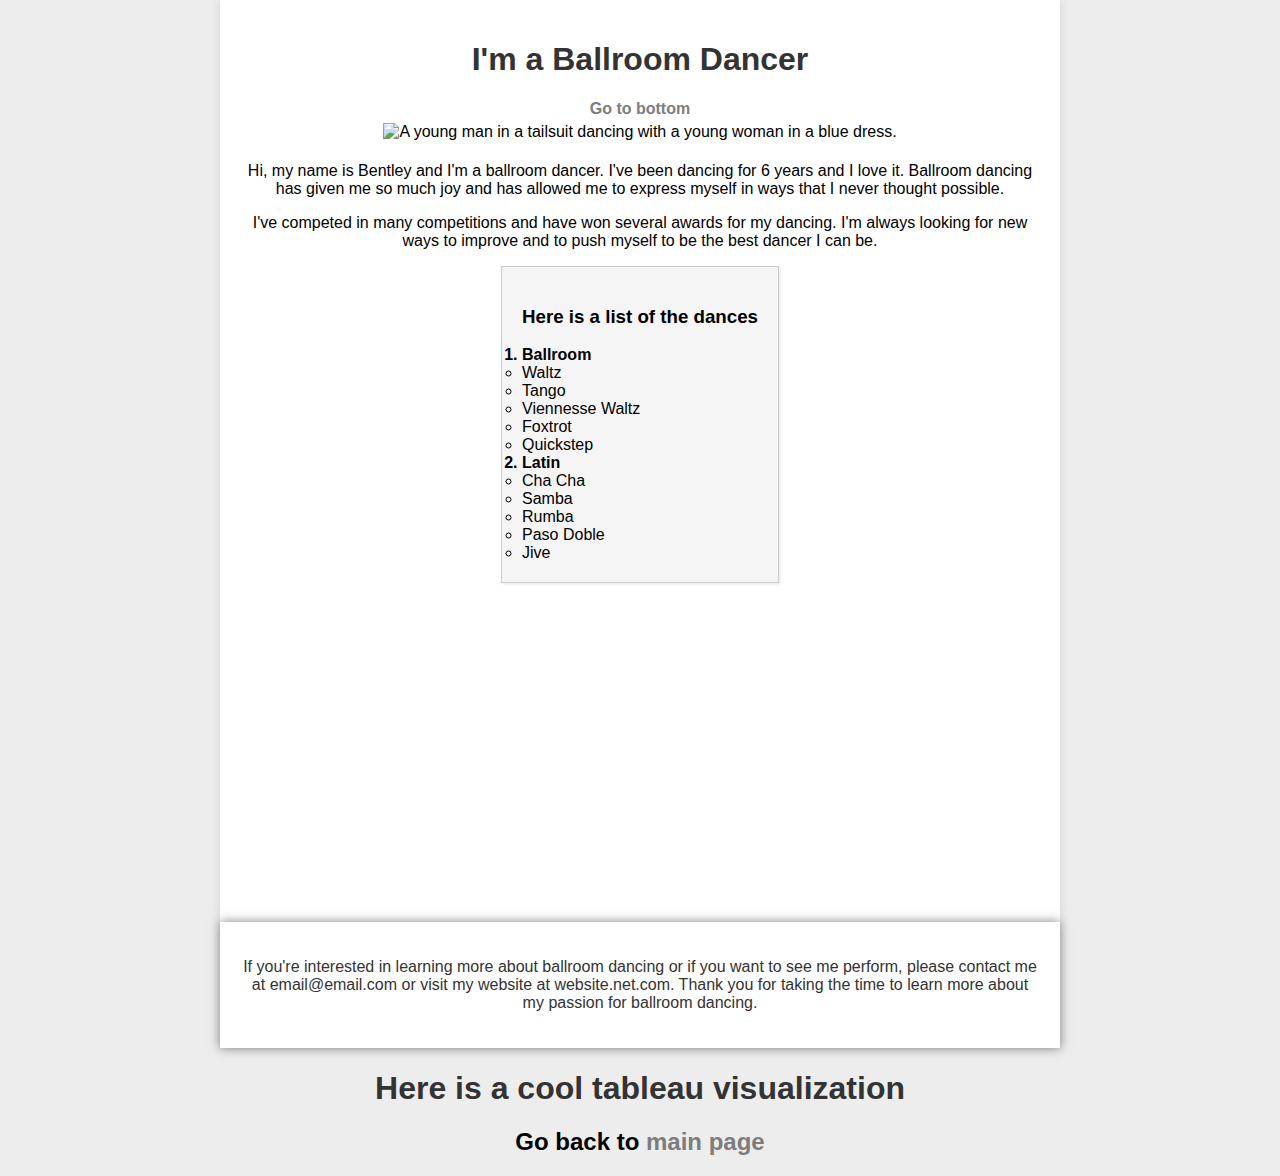
==== custom.html @ bc18bd18 "Extracted files from MyResume Folder" ====
<!DOCTYPE html>
<html lang="en">
  <head>
    <meta charset="UTF-8" />
    <meta http-equiv="X-UA-Compatible" content="IE=edge" />
    <meta name="viewport" content="width=device-width, initial-scale=1.0" />
    <title>My Ballroom Dancing</title>
    <link rel="stylesheet" href="assets/css/customcss.css" />
  </head>
  <body>
    <div class="main-container">
      <h1 class="center">I'm a Ballroom Dancer</h1>
      <a href="#bottom">Go to bottom</a>

      <div>
        <img
          src="assets/img/Bentley_Dancing_at_Nationals.jpg"
          alt="A young man in a tailsuit dancing with a young woman in a blue dress."
        />
      </div>

      <div>
        <p>
          Hi, my name is Bentley and I'm a ballroom dancer. I've been dancing
          for 6 years and I love it. Ballroom dancing has given me so much joy
          and has allowed me to express myself in ways that I never thought
          possible.
        </p>
        <p>
          I've competed in many competitions and have won several awards for my
          dancing. I'm always looking for new ways to improve and to push myself
          to be the best dancer I can be.
        </p>
      </div>

      <div class="list">
        <h3>Here is a list of the dances</h3>

        <ol>
          <li>
            Ballroom
            <ul>
              <li>Waltz</li>
              <li>Tango</li>
              <li>Viennesse Waltz</li>
              <li>Foxtrot</li>
              <li>Quickstep</li>
            </ul>
          </li>
          <li>
            Latin
            <ul>
              <li>Cha Cha</li>
              <li>Samba</li>
              <li>Rumba</li>
              <li>Paso Doble</li>
              <li>Jive</li>
            </ul>
          </li>
        </ol>
      </div>

      <iframe
        width="560"
        height="315"
        src="https://www.youtube.com/embed/jwv6_KAbC0k"
        title="YouTube video player"
        frameborder="0"
        allow="accelerometer; autoplay; clipboard-write; encrypted-media; gyroscope; picture-in-picture"
        allowfullscreen
      ></iframe>
    </div>

    <div class="contact">
      <p>
        If you're interested in learning more about ballroom dancing or if you
        want to see me perform, please contact me at email@email.com or visit my
        website at website.net.com. Thank you for taking the time to learn more
        about my passion for ballroom dancing.
      </p>
    </div>

    <div>
      <h1>Here is a cool tableau visualization</h1>
      <div
        class="tableauPlaceholder"
        id="viz1670957334768"
        style="position: relative"
      >
        <noscript
          ><a href="#"
            ><img
              alt="Dashboard 1 (2) "
              src="https:&#47;&#47;public.tableau.com&#47;static&#47;images&#47;Wi&#47;Withoutaccesstoelectricity&#47;Dashboard12&#47;1_rss.png"
              style="border: none" /></a></noscript
        ><object class="tableauViz" style="display: none">
          <param name="host_url" value="https%3A%2F%2Fpublic.tableau.com%2F" />
          <param name="embed_code_version" value="3" />
          <param name="site_root" value="" />
          <param
            name="name"
            value="Withoutaccesstoelectricity&#47;Dashboard12"
          />
          <param name="tabs" value="no" />
          <param name="toolbar" value="yes" />
          <param
            name="static_image"
            value="https:&#47;&#47;public.tableau.com&#47;static&#47;images&#47;Wi&#47;Withoutaccesstoelectricity&#47;Dashboard12&#47;1.png"
          />
          <param name="animate_transition" value="yes" />
          <param name="display_static_image" value="yes" />
          <param name="display_spinner" value="yes" />
          <param name="display_overlay" value="yes" />
          <param name="display_count" value="yes" />
          <param name="language" value="en-US" />
        </object>
      </div>
      <script type="text/javascript">
        var divElement = document.getElementById("viz1670957334768");
        var vizElement = divElement.getElementsByTagName("object")[0];
        vizElement.style.width = "1000px";
        vizElement.style.height = "1827px";
        var scriptElement = document.createElement("script");
        scriptElement.src =
          "https://public.tableau.com/javascripts/api/viz_v1.js";
        vizElement.parentNode.insertBefore(scriptElement, vizElement);
      </script>
    </div>

    <div id="bottom">
      <h2 class="center">Go back to <a href="index.html">main page</a></h2>
    </div>
  </body>
</html>
---- assets/css/customcss.css ----
/* body {
    margin: 0;
    padding: 0;
    font-family: 'Segoe UI', Tahoma, Geneva, Verdana, sans-serif;
    background-color: #ededed;
  }
  
  .main-container {
    max-width: 800px;
    margin: auto;
    padding: 20px;
    background-color: #ffffff;
    box-shadow: 0 0 10px rgba(0, 0, 0, 0.1);
  }
  
  h1 {
    color: #333;
  }

  .center {
    text-align: center;
  }

  ol {
    font-weight: 700;
  }

  ul {
    font-weight: normal;
  }

  a {
    color: #7d7d7d; 
    text-decoration: none; 
    font-weight: bold; 
  }

  a:hover {
    color: #c0c0c0; 
  }

  .contact {
    box-shadow: 0 0 10px rgba(0, 0, 0, 0.5);
    padding: 20px;
    background-color: #ffffff;
    color: #333;
    max-width: 800px;
    margin: auto;
  }

  .list {
    background-color: #f5f5f5;
    border: 1px solid #cccccc;
    box-shadow: 2px 2px 2px #eeeeee;
    margin: 0 auto;
    padding: 20px;
    max-width: fit-content;
  }

  img {
    align-items: center;
    padding: 5px;
    width: 150px;
  }

  .img-center {
    display: block;
    margin-left: auto;
    margin-right: auto;
    width: 50%;
      
  } */

  body {
    margin: 0;
    padding: 0;
    font-family: 'Segoe UI', Tahoma, Geneva, Verdana, sans-serif;
    background-color: #ededed;
    text-align: center;
  }
  
  .main-container {
    max-width: 800px;
    margin: auto;
    padding: 20px;
    background-color: #ffffff;
    box-shadow: 0 0 10px rgba(0, 0, 0, 0.1);
  }
  
  h1 {
    color: #333;
    text-align: center;
  }

  .center {
    text-align: center;
  }


  ol {
    font-weight: 700;
    text-align: left;
    margin: 0 auto;
    padding: 0;
  }
  
  ul {
    font-weight: normal;
    text-align: left;
    margin: 0 auto;
    padding: 0;
  }
  
  a {
    color: #7d7d7d; /* Sets the text color to blue */
    text-decoration: none; /* Removes the default underline */
    font-weight: bold; /* Makes the text bold */
  }
  
  a:hover {
    color: #c0c0c0; /* Changes the text color to red when the user hovers over the link */
  }
  
  .contact {
    box-shadow: 0 0 10px rgba(0, 0, 0, 0.5);
    padding: 20px;
    background-color: #ffffff;
    color: #333;
    max-width: 800px;
    margin: auto;
  }
  
  .list {
    background-color: #f5f5f5;
    border: 1px solid #cccccc;
    box-shadow: 2px 2px 2px #eeeeee;
    margin: 0 auto;
    padding: 20px;
    max-width: fit-content;
  }
  
  img {
    align-items: center;
    padding: 5px;
    width: 150px;
    margin: 0 auto;
  }
  
  .img-center {
    display: block;
    margin-left: auto;
    margin-right: auto;
    width: 50%;
  }
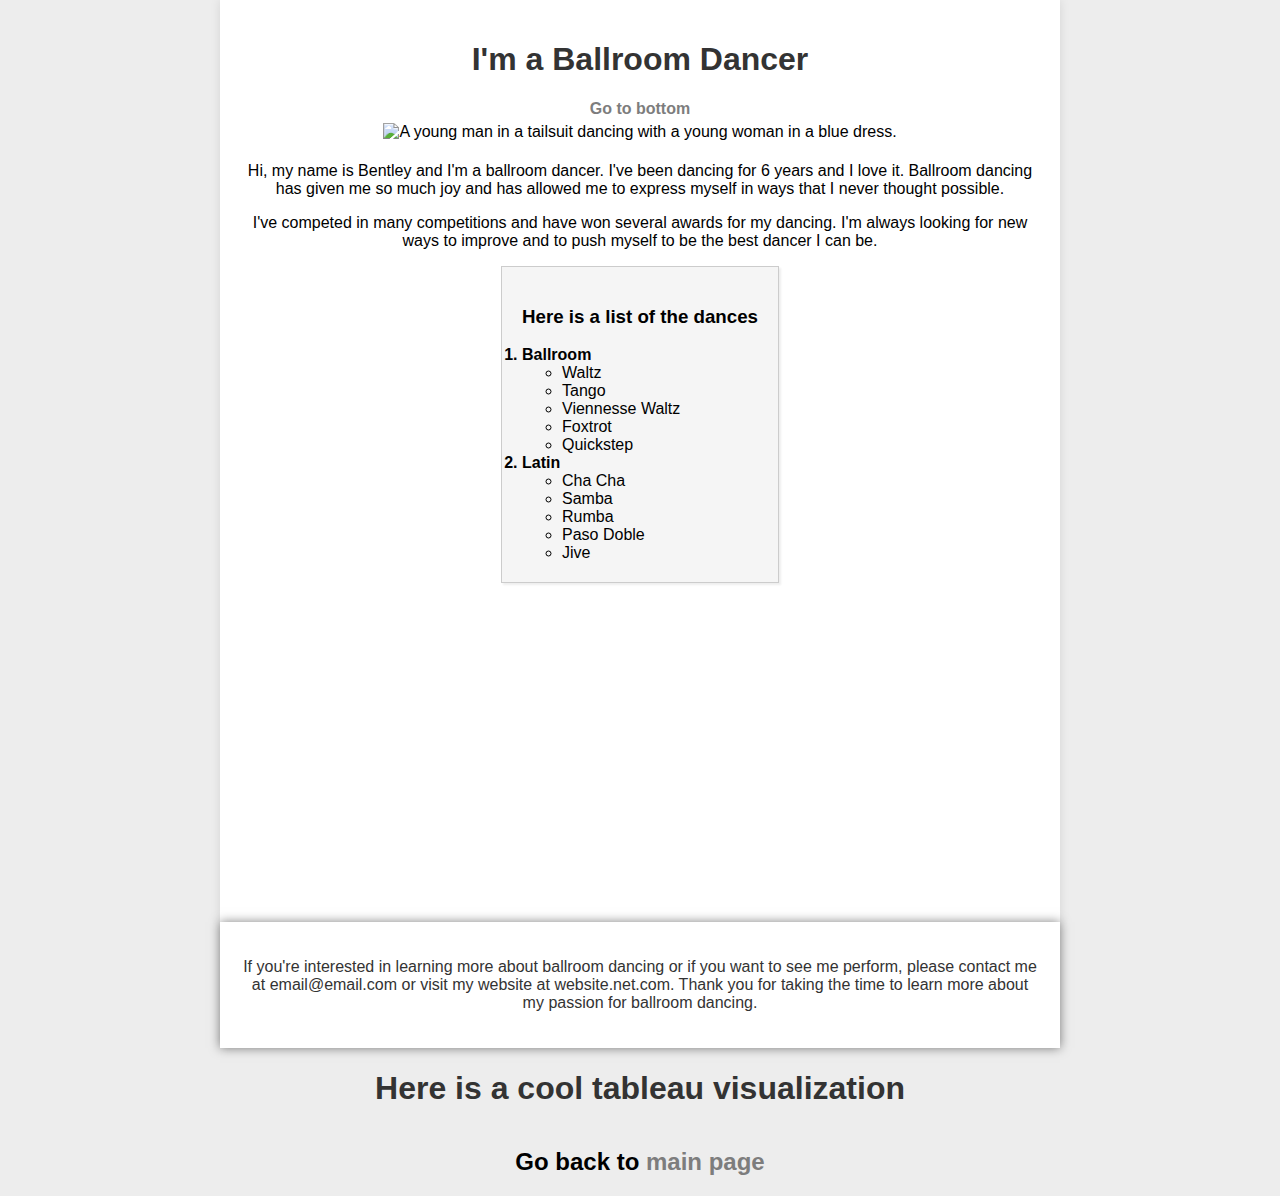
==== commit dbbe5862: "updated tableau centering" ====
--- a/custom.html
+++ b/custom.html
@@ -80,7 +80,7 @@
       </p>
     </div>
 
-    <div>
+    <div class="tableau">
       <h1>Here is a cool tableau visualization</h1>
       <div
         class="tableauPlaceholder"
--- a/assets/css/customcss.css
+++ b/assets/css/customcss.css
@@ -1,76 +1,3 @@
-/* body {
-    margin: 0;
-    padding: 0;
-    font-family: 'Segoe UI', Tahoma, Geneva, Verdana, sans-serif;
-    background-color: #ededed;
-  }
-  
-  .main-container {
-    max-width: 800px;
-    margin: auto;
-    padding: 20px;
-    background-color: #ffffff;
-    box-shadow: 0 0 10px rgba(0, 0, 0, 0.1);
-  }
-  
-  h1 {
-    color: #333;
-  }
-
-  .center {
-    text-align: center;
-  }
-
-  ol {
-    font-weight: 700;
-  }
-
-  ul {
-    font-weight: normal;
-  }
-
-  a {
-    color: #7d7d7d; 
-    text-decoration: none; 
-    font-weight: bold; 
-  }
-
-  a:hover {
-    color: #c0c0c0; 
-  }
-
-  .contact {
-    box-shadow: 0 0 10px rgba(0, 0, 0, 0.5);
-    padding: 20px;
-    background-color: #ffffff;
-    color: #333;
-    max-width: 800px;
-    margin: auto;
-  }
-
-  .list {
-    background-color: #f5f5f5;
-    border: 1px solid #cccccc;
-    box-shadow: 2px 2px 2px #eeeeee;
-    margin: 0 auto;
-    padding: 20px;
-    max-width: fit-content;
-  }
-
-  img {
-    align-items: center;
-    padding: 5px;
-    width: 150px;
-  }
-
-  .img-center {
-    display: block;
-    margin-left: auto;
-    margin-right: auto;
-    width: 50%;
-      
-  } */
-
   body {
     margin: 0;
     padding: 0;
@@ -108,7 +35,7 @@
     font-weight: normal;
     text-align: left;
     margin: 0 auto;
-    padding: 0;
+    padding: 10;
   }
   
   a {
@@ -151,4 +78,10 @@
     margin-left: auto;
     margin-right: auto;
     width: 50%;
+  }
+
+  .tableau {
+    display:inline-block;
+    margin-left: auto;
+    margin-right: auto;
   }